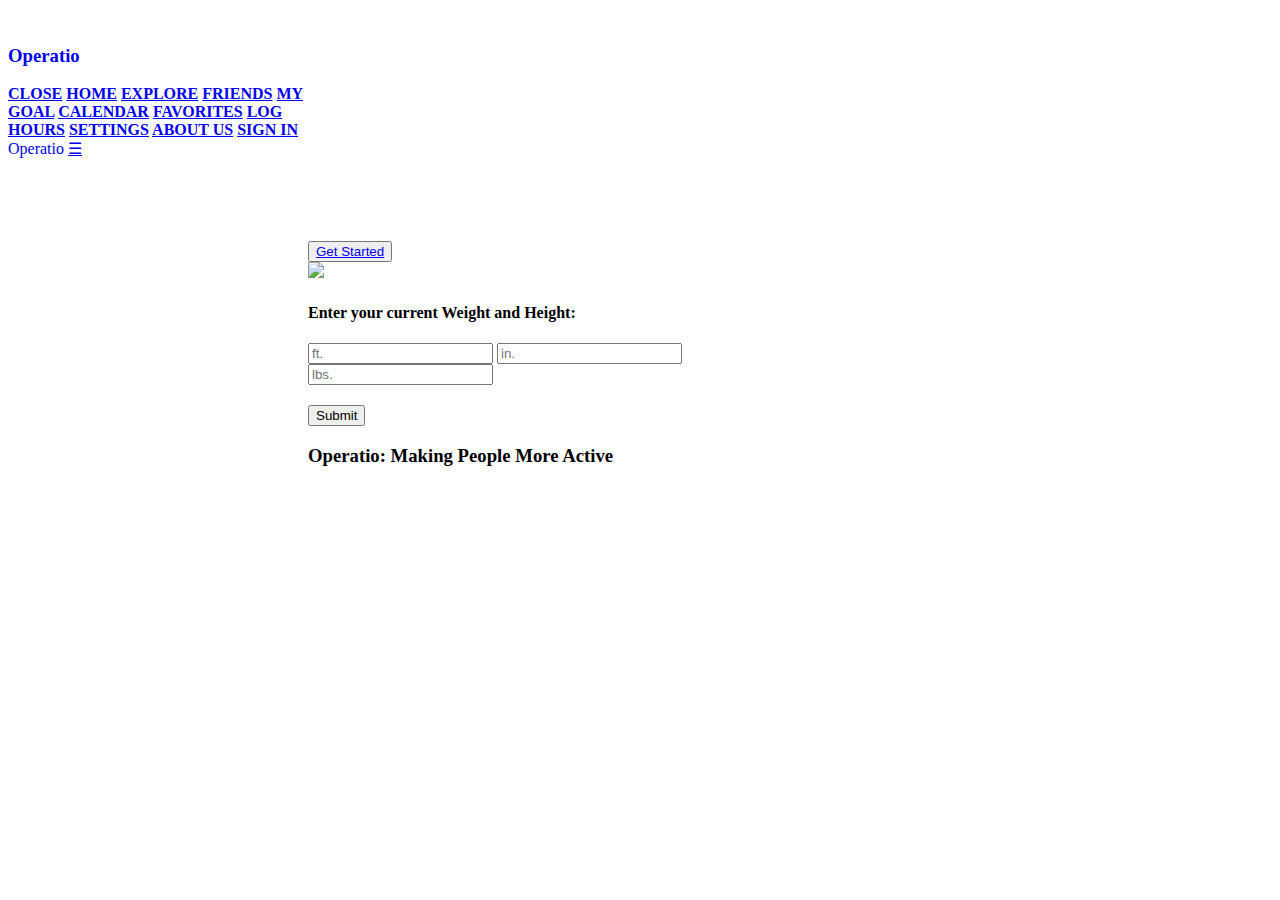
==== index.html @ da0522c0 "Added Calendar Feature" ====
<!DOCTYPE html>
<html lang="en">

<head>
	<title>Operatio</title>
	<meta charset="UTF-8">
	<meta name="viewport" content="width = device-width, initial-scale = 1">
	<link rel="stylesheet" href="/CSS/style.css">
	<link rel="stylesheet" href="/CSS/main.css">
	<link rel="manifest" href="manifest.json">
	<!-- iOS support -->
	<link rel="apple-touch-icon" href="/Images/Icon-96.png">
	<meta name="apple-mobile-web-app-status-bar" content="#FFE1C4">
	<!-- Icon -->
	<link rel="icon" href="/Images/Icon-96.png">
</head>

<body class="style-light-grey style-content" style="max-width:none">
	<!-- Menu -->
	<nav class="style-sidebar style-bar-block style-red style-text-white style-collapse style-top style-center" style="z-index: 3; width: 300px; font-weight: bold"
	 id="menu"><br>
      <h3 class = "style-padding-32 style-center"><a href = "/" style = "text-decoration: none"><b>Operatio</b></a></h3>
      <a href = "#" onclick = "closeMenu()" class = "style-bar-item style-button style-padding style-hide-large">CLOSE</a>
      <a href = "/" onclick = "closeMenu()" class = "style-bar-item style-button">HOME</a> 
      <a href = "/Explore" onclick = "closeMenu()" class = "style-bar-item style-button">EXPLORE</a> 
      <a href = "/Friends" onclick="closeMenu()" class = "style-bar-item style-button" >FRIENDS</a>
      <a href = "/Goal" onclick="closeMenu()" class = "style-bar-item style-button" >MY GOAL</a>
      <a href = "/Calendar" onclick = "closeMenu()" class = "style-bar-item style-button">CALENDAR</a>
      <a href = "/Favorites" onclick = "closeMenu()" class = "style-bar-item style-button">FAVORITES</a>
      <a href = "/LogHours" onclick="closeMenu()" class = "style-bar-item style-button" >LOG HOURS</a>
      <a href = "/Settings" onclick = "closeMenu()" class = "style-bar-item style-button">SETTINGS</a>
      <a href = "/About" onclick = "closeMenu()" class = "style-bar-item style-button">ABOUT US</a>
      <a href = "/SignIn" onclick = "closeMenu()" class = "style-bar-item style-button signInLink" style = "margin-top: 50px">SIGN IN</a>
    </nav>
    <!-- Top menu on small screens -->
    <header class = "style-container style-top style-hide-large style-white style-xlarge style-padding-16">
      <span class = "style-left style-padding"><a style = "text-decoration: none" href = "/index.html">Operatio</a></span>
      <a href = "#" class = "style-right style-button style-white" onclick = "openMenu()">☰</a>
    </header>

    <div class = "style-overlay style-hide-large style-animate-opacity" onclick = "closeMenu()" style = "cursor: pointer" title = "Close Side Menu" id = "menuOverlay"></div>

      <!-- !PAGE CONTENT! -->
      <div class = "style-main" style = "margin-left: 300px">

      <!-- Push down content on small screens --> 
    <div class = "style-hide-large" style = "margin-top: 83px"></div>
    <div class = "style-center">
      <button class = "style-center style-button style-red style-text-white style-margin"><a class = "style-button" href = "/GetStarted">Get Started</a></button>
      <br>
      <a href = "About/">
        <img src = "Images/Icon-96.png"></img>
      </a>
      <h4 id = "test">Enter your current Weight and Height:</h4>
      <input style = "style-input"type="number"id="heightf"placeholder="ft.">
      <input style = "style-input"type="number"id="heighti"placeholder="in."><br>
      <input style = "style-input" type="number"id="weight"placeholder="lbs."><br>
      <button id = "sWeight" style = "margin-top: 20px" onclick="logWeight();">Submit</button><br>
      <h4 id="wError" class="style-text-red" style="display: none">Please enter valid values.</h4>
      <!-- Footer -->
      <footer class = "style-container style-padding-32 style-text-red style-center">  
        <h3>Operatio: Making People More Active</h3>
      </footer>

      <!-- End page content -->
    </div>
    <script src="https://www.gstatic.com/firebasejs/7.23.0/firebase-app.js"></script>
    <script src="https://www.gstatic.com/firebasejs/7.23.0/firebase-firestore.js"></script>

    <!-- TODO: Add SDKs for Firebase products that you want to use
    https://firebase.google.com/docs/web/setup#available-libraries -->
    <script src="https://www.gstatic.com/firebasejs/7.23.0/firebase-analytics.js"></script>

    <script>
      // Your web app's Firebase configuration
      // For Firebase JS SDK v7.20.0 and later, measurementId is optional
      var firebaseConfig = {
        apiKey: "AIzaSyBCqqgtNa9h90k4p56YJ0u2ucygkqMv7SI",
        authDomain: "operatio-8c56e.firebaseapp.com",
        databaseURL: "https://operatio-8c56e.firebaseio.com",
        projectId: "operatio-8c56e",
        storageBucket: "operatio-8c56e.appspot.com",
        messagingSenderId: "247443151787",
        appId: "1:247443151787:web:e237deb933f278f07110ee",
        measurementId: "G-J17M6JB1N4"
      };
      // Initialize Firebase
      firebase.initializeApp(firebaseConfig);
      const db = firebase.firestore();
      firebase.analytics();
    </script>
    <script src = "/JavaScript/db.js"></script>
    <script src = "/app.js"></script>
    <script src = "/JavaScript/ui.js"></script>
  </body>
</html>
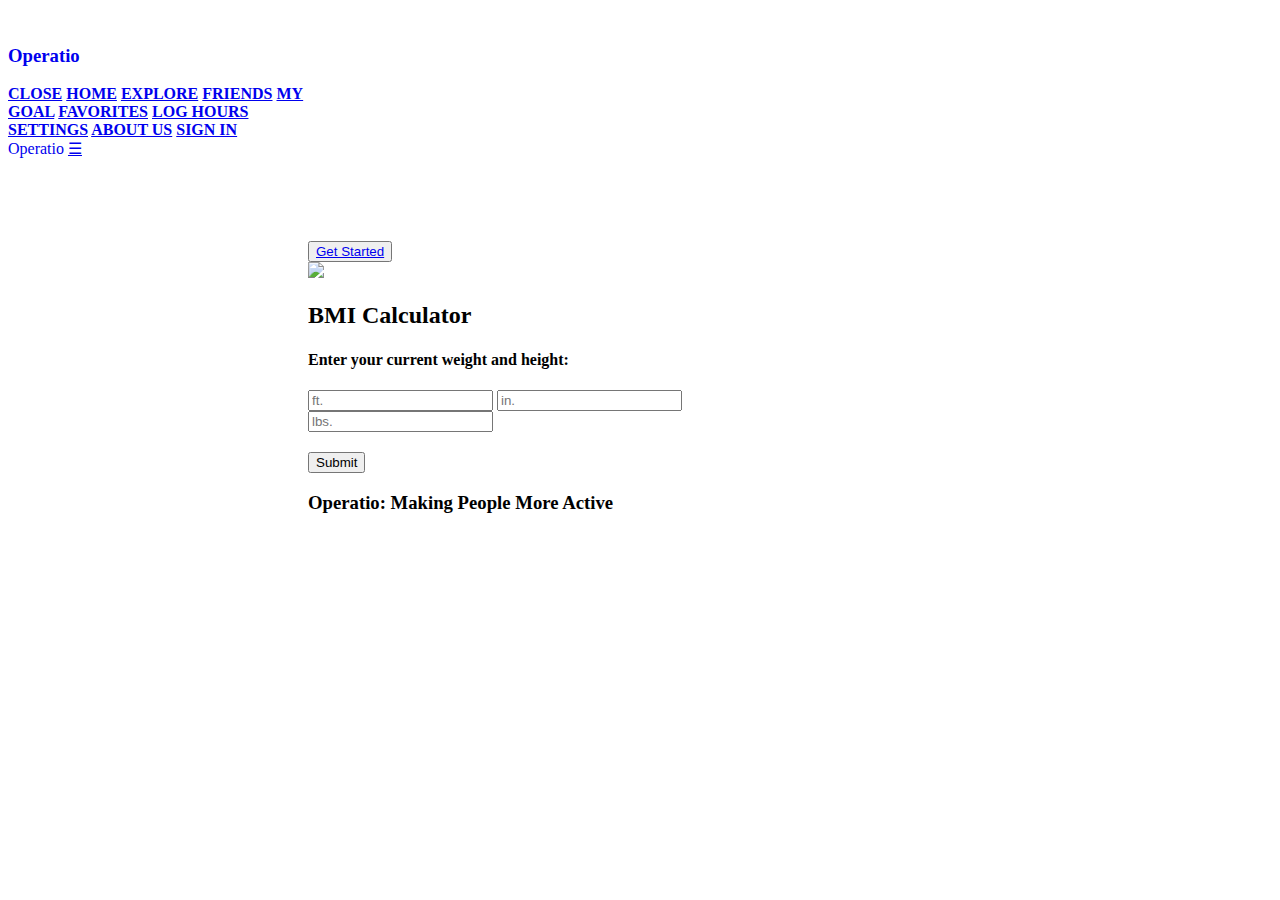
==== commit 71098a46: "Stuff" ====
--- a/index.html
+++ b/index.html
@@ -8,15 +8,12 @@
 	<link rel="stylesheet" href="/CSS/style.css">
 	<link rel="stylesheet" href="/CSS/main.css">
 	<link rel="manifest" href="manifest.json">
-	<!-- iOS support -->
 	<link rel="apple-touch-icon" href="/Images/Icon-96.png">
 	<meta name="apple-mobile-web-app-status-bar" content="#FFE1C4">
-	<!-- Icon -->
 	<link rel="icon" href="/Images/Icon-96.png">
 </head>
 
 <body class="style-light-grey style-content" style="max-width:none">
-	<!-- Menu -->
 	<nav class="style-sidebar style-bar-block style-red style-text-white style-collapse style-top style-center" style="z-index: 3; width: 300px; font-weight: bold"
 	 id="menu"><br>
       <h3 class = "style-padding-32 style-center"><a href = "/" style = "text-decoration: none"><b>Operatio</b></a></h3>
@@ -25,14 +22,12 @@
       <a href = "/Explore" onclick = "closeMenu()" class = "style-bar-item style-button">EXPLORE</a> 
       <a href = "/Friends" onclick="closeMenu()" class = "style-bar-item style-button" >FRIENDS</a>
       <a href = "/Goal" onclick="closeMenu()" class = "style-bar-item style-button" >MY GOAL</a>
-      <a href = "/Calendar" onclick = "closeMenu()" class = "style-bar-item style-button">CALENDAR</a>
       <a href = "/Favorites" onclick = "closeMenu()" class = "style-bar-item style-button">FAVORITES</a>
       <a href = "/LogHours" onclick="closeMenu()" class = "style-bar-item style-button" >LOG HOURS</a>
       <a href = "/Settings" onclick = "closeMenu()" class = "style-bar-item style-button">SETTINGS</a>
       <a href = "/About" onclick = "closeMenu()" class = "style-bar-item style-button">ABOUT US</a>
       <a href = "/SignIn" onclick = "closeMenu()" class = "style-bar-item style-button signInLink" style = "margin-top: 50px">SIGN IN</a>
     </nav>
-    <!-- Top menu on small screens -->
     <header class = "style-container style-top style-hide-large style-white style-xlarge style-padding-16">
       <span class = "style-left style-padding"><a style = "text-decoration: none" href = "/index.html">Operatio</a></span>
       <a href = "#" class = "style-right style-button style-white" onclick = "openMenu()">☰</a>
@@ -40,10 +35,8 @@
 
     <div class = "style-overlay style-hide-large style-animate-opacity" onclick = "closeMenu()" style = "cursor: pointer" title = "Close Side Menu" id = "menuOverlay"></div>
 
-      <!-- !PAGE CONTENT! -->
       <div class = "style-main" style = "margin-left: 300px">
 
-      <!-- Push down content on small screens --> 
     <div class = "style-hide-large" style = "margin-top: 83px"></div>
     <div class = "style-center">
       <button class = "style-center style-button style-red style-text-white style-margin"><a class = "style-button" href = "/GetStarted">Get Started</a></button>
@@ -51,46 +44,19 @@
       <a href = "About/">
         <img src = "Images/Icon-96.png"></img>
       </a>
-      <h4 id = "test">Enter your current Weight and Height:</h4>
+      <h2>BMI Calculator</h2>
+      <h4 id = "test">Enter your current weight and height: </h4>
       <input style = "style-input"type="number"id="heightf"placeholder="ft.">
       <input style = "style-input"type="number"id="heighti"placeholder="in."><br>
       <input style = "style-input" type="number"id="weight"placeholder="lbs."><br>
       <button id = "sWeight" style = "margin-top: 20px" onclick="logWeight();">Submit</button><br>
       <h4 id="wError" class="style-text-red" style="display: none">Please enter valid values.</h4>
-      <!-- Footer -->
       <footer class = "style-container style-padding-32 style-text-red style-center">  
         <h3>Operatio: Making People More Active</h3>
       </footer>
 
-      <!-- End page content -->
     </div>
-    <script src="https://www.gstatic.com/firebasejs/7.23.0/firebase-app.js"></script>
-    <script src="https://www.gstatic.com/firebasejs/7.23.0/firebase-firestore.js"></script>
-
-    <!-- TODO: Add SDKs for Firebase products that you want to use
-    https://firebase.google.com/docs/web/setup#available-libraries -->
-    <script src="https://www.gstatic.com/firebasejs/7.23.0/firebase-analytics.js"></script>
-
-    <script>
-      // Your web app's Firebase configuration
-      // For Firebase JS SDK v7.20.0 and later, measurementId is optional
-      var firebaseConfig = {
-        apiKey: "AIzaSyBCqqgtNa9h90k4p56YJ0u2ucygkqMv7SI",
-        authDomain: "operatio-8c56e.firebaseapp.com",
-        databaseURL: "https://operatio-8c56e.firebaseio.com",
-        projectId: "operatio-8c56e",
-        storageBucket: "operatio-8c56e.appspot.com",
-        messagingSenderId: "247443151787",
-        appId: "1:247443151787:web:e237deb933f278f07110ee",
-        measurementId: "G-J17M6JB1N4"
-      };
-      // Initialize Firebase
-      firebase.initializeApp(firebaseConfig);
-      const db = firebase.firestore();
-      firebase.analytics();
-    </script>
-    <script src = "/JavaScript/db.js"></script>
     <script src = "/app.js"></script>
-    <script src = "/JavaScript/ui.js"></script>
+    <script src = "/JavaScript/main.js"></script>
   </body>
 </html>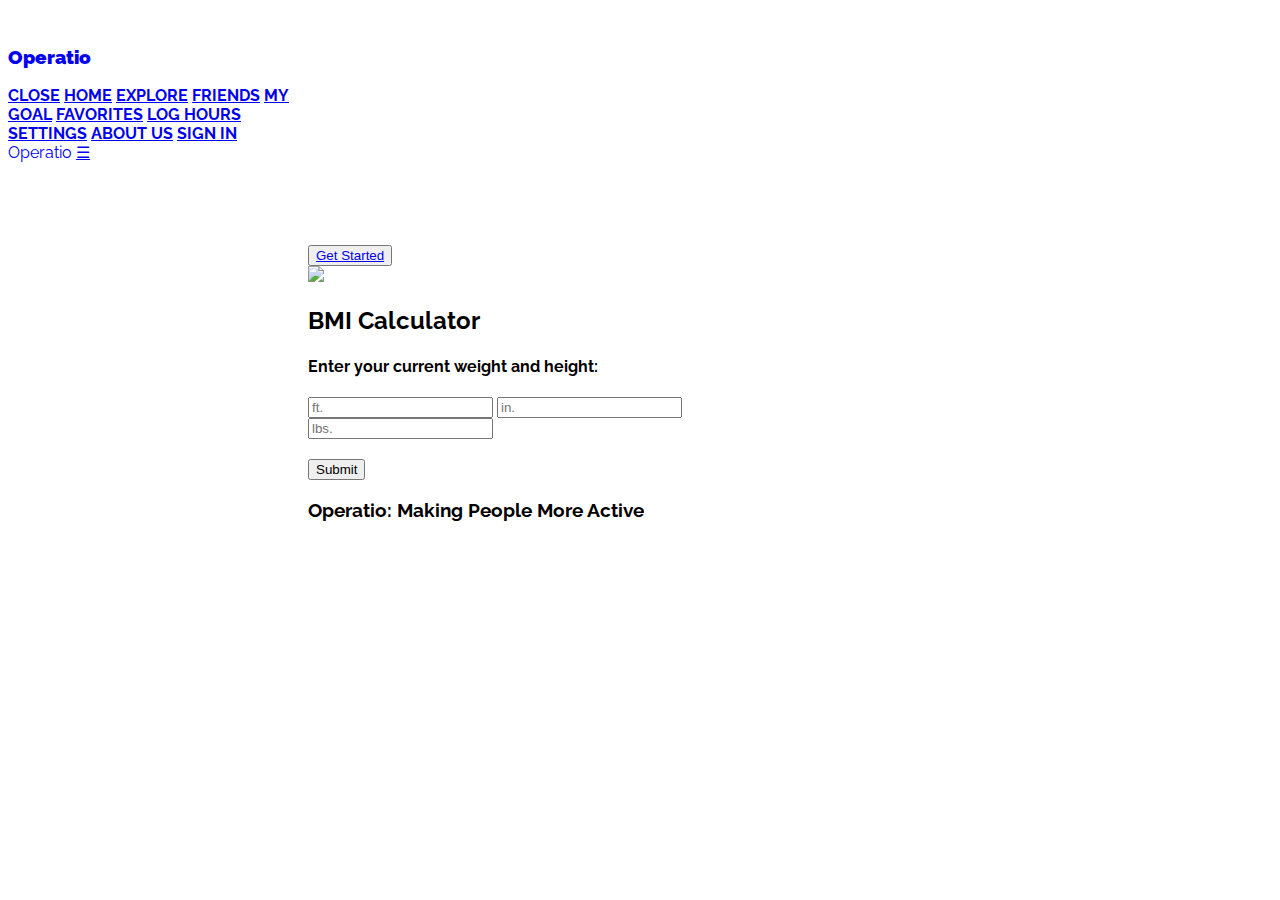
==== commit f3264ff0: "Stuff" ====
--- a/index.html
+++ b/index.html
@@ -46,8 +46,8 @@
       </a>
       <h2>BMI Calculator</h2>
       <h4 id = "test">Enter your current weight and height: </h4>
-      <input style = "style-input"type="number"id="heightf"placeholder="ft.">
-      <input style = "style-input"type="number"id="heighti"placeholder="in."><br>
+      <input style = "style-input"type="number"id="heightFeet"placeholder="ft.">
+      <input style = "style-input"type="number"id="heightInches"placeholder="in."><br>
       <input style = "style-input" type="number"id="weight"placeholder="lbs."><br>
       <button id = "sWeight" style = "margin-top: 20px" onclick="logWeight();">Submit</button><br>
       <h4 id="wError" class="style-text-red" style="display: none">Please enter valid values.</h4>
--- a/CSS/main.css
+++ b/CSS/main.css
@@ -0,0 +1,11 @@
+@import url("https://fonts.googleapis.com/css?family=Raleway");
+@import url('https://fonts.googleapis.com/css2?family=Dancing+Script:wght@700&display=swap');
+body, h1, h2, h3, h4, h5, label {
+  font-family: "Raleway", sans-serif;
+}
+#hide {
+  display: none;
+}
+.cursive {
+  font-family: "Dancing Script", cursive;
+}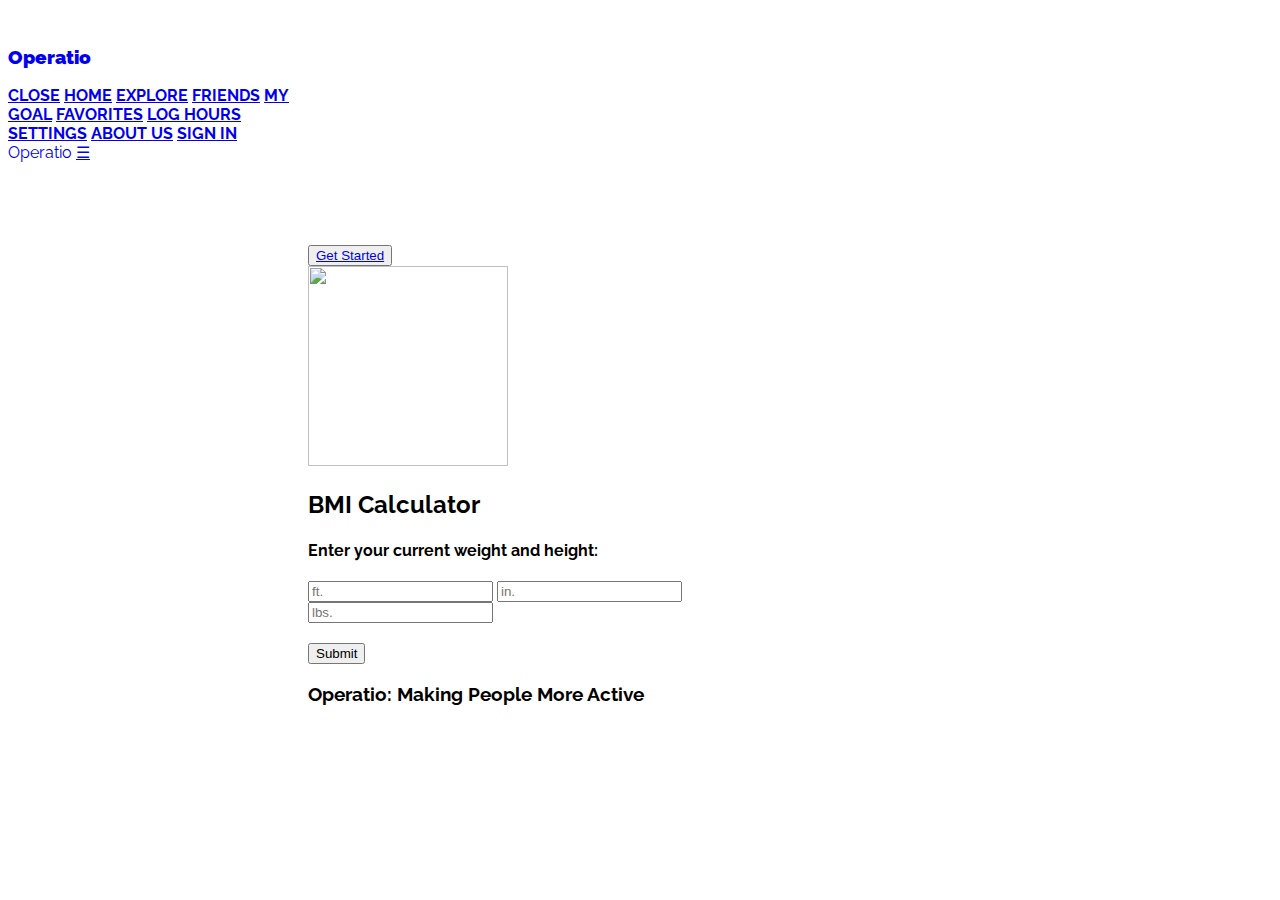
==== commit 089322ad: "Stuff" ====
--- a/index.html
+++ b/index.html
@@ -8,9 +8,9 @@
 	<link rel="stylesheet" href="/CSS/style.css">
 	<link rel="stylesheet" href="/CSS/main.css">
 	<link rel="manifest" href="manifest.json">
-	<link rel="apple-touch-icon" href="/Images/Icon-96.png">
+	<link rel="apple-touch-icon" href="/Images/Logo.svg">
 	<meta name="apple-mobile-web-app-status-bar" content="#FFE1C4">
-	<link rel="icon" href="/Images/Icon-96.png">
+	<link rel="icon" href="/Images/Logo.svg">
 </head>
 
 <body class="style-light-grey style-content" style="max-width:none">
@@ -42,7 +42,7 @@
       <button class = "style-center style-button style-red style-text-white style-margin"><a class = "style-button" href = "/GetStarted">Get Started</a></button>
       <br>
       <a href = "About/">
-        <img src = "Images/Icon-96.png"></img>
+        <img src = "Images/Logo.svg" width="200" height="200"></img>
       </a>
       <h2>BMI Calculator</h2>
       <h4 id = "test">Enter your current weight and height: </h4>
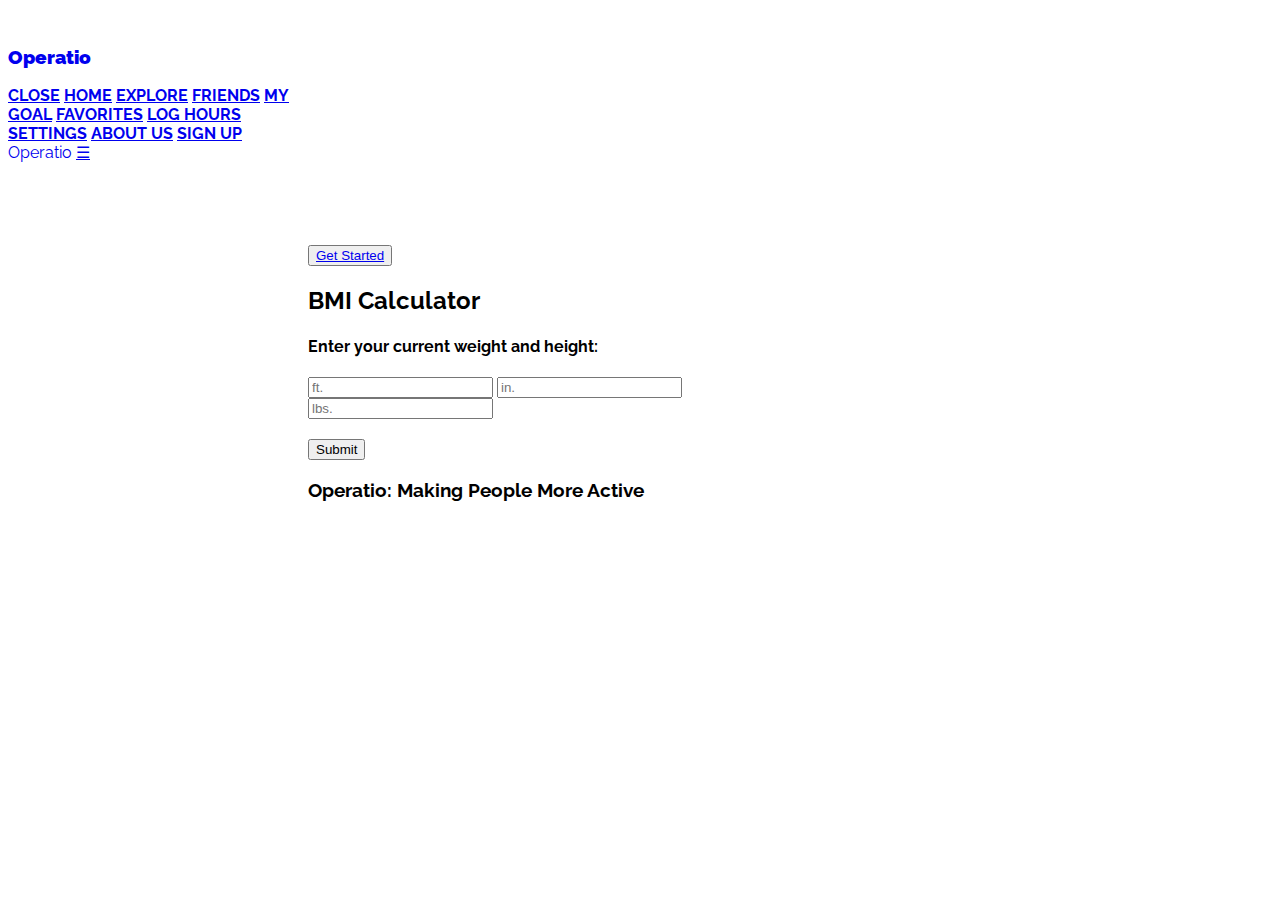
==== commit ea4cf097: "Fixed bugs" ====
--- a/index.html
+++ b/index.html
@@ -7,10 +7,6 @@
 	<meta name="viewport" content="width = device-width, initial-scale = 1">
 	<link rel="stylesheet" href="/CSS/style.css">
 	<link rel="stylesheet" href="/CSS/main.css">
-	<link rel="manifest" href="manifest.json">
-	<link rel="apple-touch-icon" href="/Images/Logo.svg">
-	<meta name="apple-mobile-web-app-status-bar" content="#FFE1C4">
-	<link rel="icon" href="/Images/Logo.svg">
 </head>
 
 <body class="style-light-grey style-content" style="max-width:none">
@@ -26,7 +22,7 @@
       <a href = "/LogHours" onclick="closeMenu()" class = "style-bar-item style-button" >LOG HOURS</a>
       <a href = "/Settings" onclick = "closeMenu()" class = "style-bar-item style-button">SETTINGS</a>
       <a href = "/About" onclick = "closeMenu()" class = "style-bar-item style-button">ABOUT US</a>
-      <a href = "/SignIn" onclick = "closeMenu()" class = "style-bar-item style-button signInLink" style = "margin-top: 50px">SIGN IN</a>
+      <a href = "/SignUp" onclick = "closeMenu()" class = "style-bar-item style-button signInLink" style = "margin-top: 50px">SIGN UP</a>
     </nav>
     <header class = "style-container style-top style-hide-large style-white style-xlarge style-padding-16">
       <span class = "style-left style-padding"><a style = "text-decoration: none" href = "/index.html">Operatio</a></span>
@@ -41,9 +37,11 @@
     <div class = "style-center">
       <button class = "style-center style-button style-red style-text-white style-margin"><a class = "style-button" href = "/GetStarted">Get Started</a></button>
       <br>
+			<!--
       <a href = "About/">
         <img src = "Images/Logo.svg" width="200" height="200"></img>
       </a>
+			-->
       <h2>BMI Calculator</h2>
       <h4 id = "test">Enter your current weight and height: </h4>
       <input style = "style-input"type="number"id="heightFeet"placeholder="ft.">
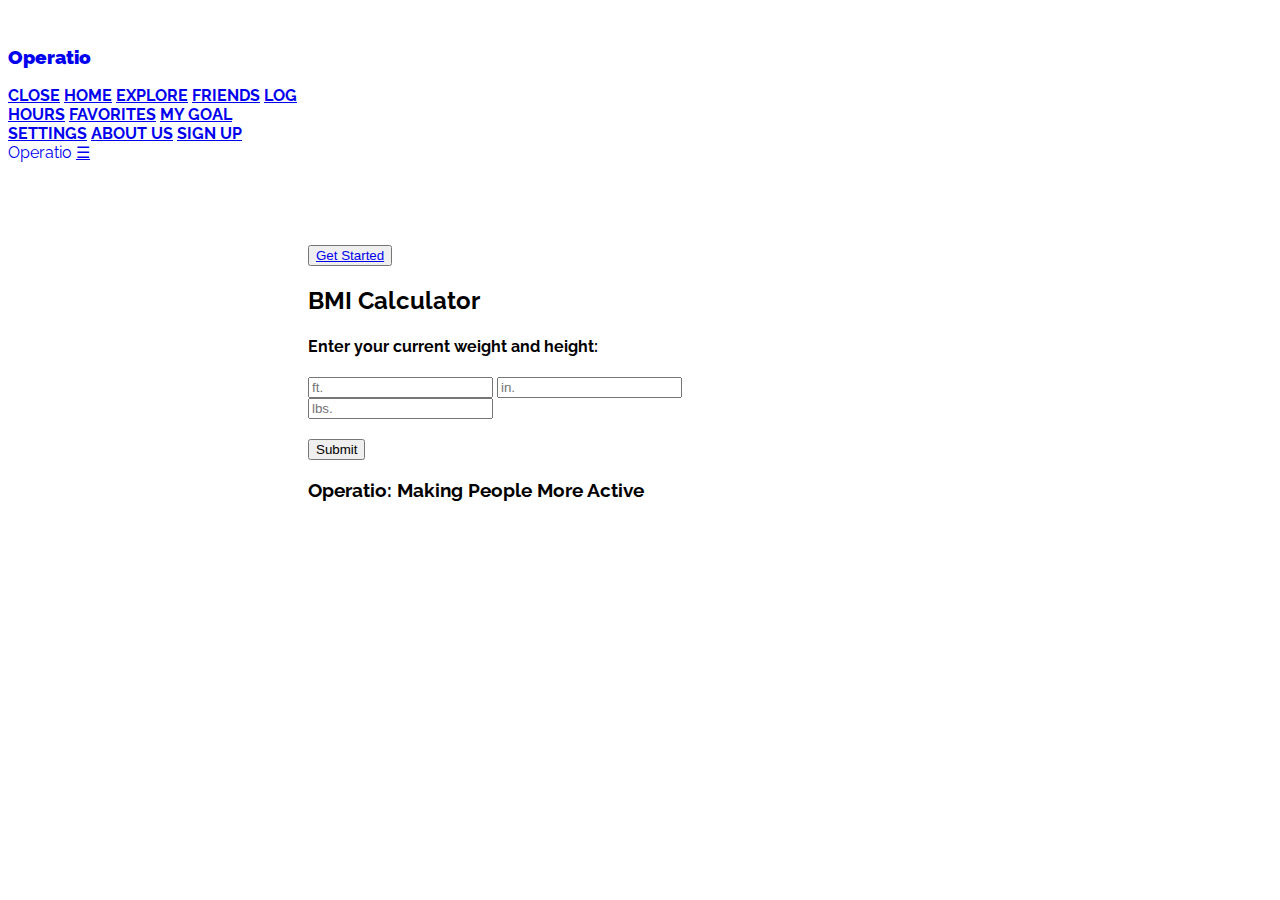
==== commit bc3683fa: "Finilaziation yea" ====
--- a/index.html
+++ b/index.html
@@ -17,9 +17,9 @@
       <a href = "/" onclick = "closeMenu()" class = "style-bar-item style-button">HOME</a> 
       <a href = "/Explore" onclick = "closeMenu()" class = "style-bar-item style-button">EXPLORE</a> 
       <a href = "/Friends" onclick="closeMenu()" class = "style-bar-item style-button" >FRIENDS</a>
+      <a href = "/LogHours" onclick="closeMenu()" class = "style-bar-item style-button" >LOG HOURS</a>
+      <a href = "/Favorites" onclick = "closeMenu()" class = "style-bar-item style-button">FAVORITES</a>
       <a href = "/Goal" onclick="closeMenu()" class = "style-bar-item style-button" >MY GOAL</a>
-      <a href = "/Favorites" onclick = "closeMenu()" class = "style-bar-item style-button">FAVORITES</a>
-      <a href = "/LogHours" onclick="closeMenu()" class = "style-bar-item style-button" >LOG HOURS</a>
       <a href = "/Settings" onclick = "closeMenu()" class = "style-bar-item style-button">SETTINGS</a>
       <a href = "/About" onclick = "closeMenu()" class = "style-bar-item style-button">ABOUT US</a>
       <a href = "/SignUp" onclick = "closeMenu()" class = "style-bar-item style-button signInLink" style = "margin-top: 50px">SIGN UP</a>
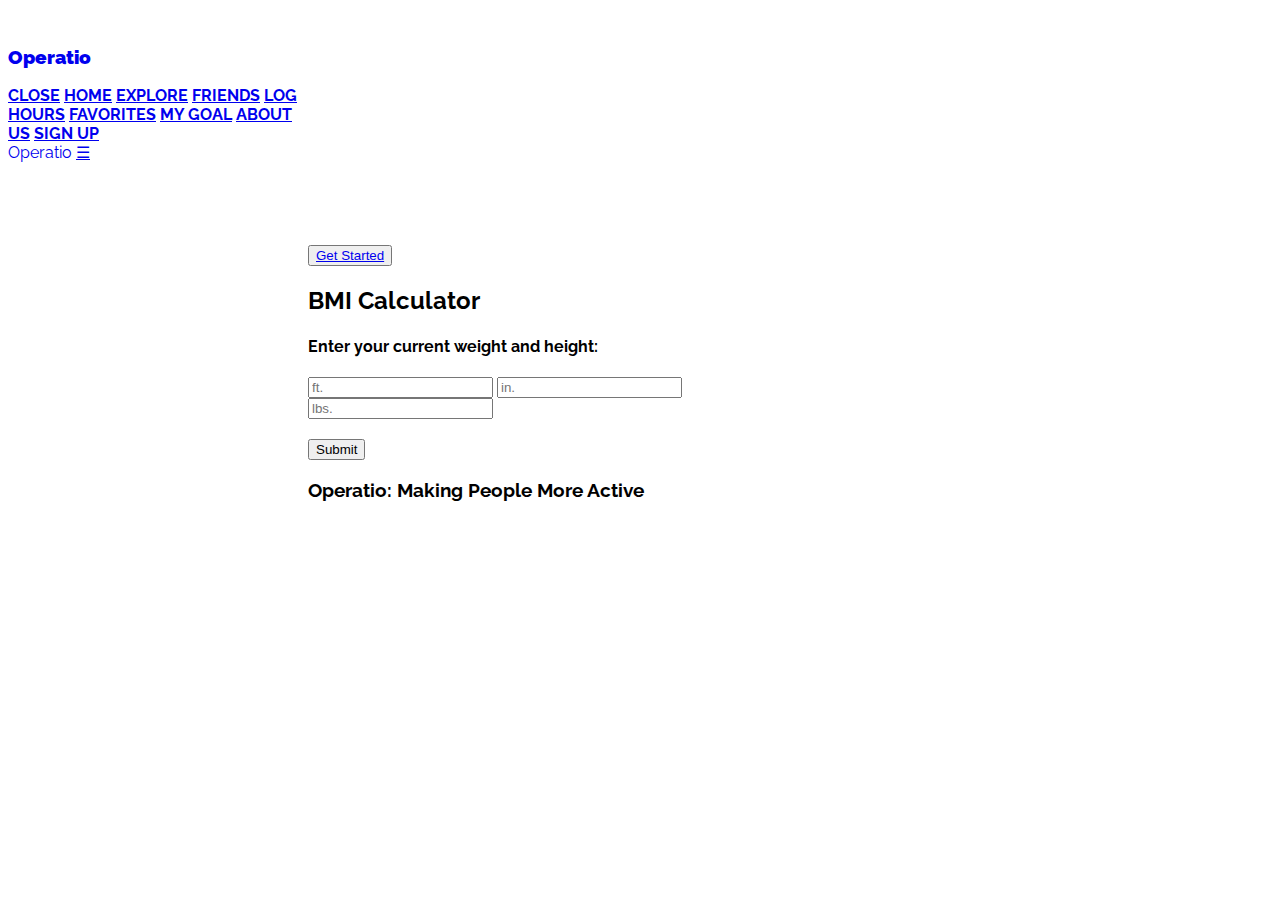
==== commit e0c6168f: "Deletinge Everrthingie" ====
--- a/index.html
+++ b/index.html
@@ -20,7 +20,6 @@
       <a href = "/LogHours" onclick="closeMenu()" class = "style-bar-item style-button" >LOG HOURS</a>
       <a href = "/Favorites" onclick = "closeMenu()" class = "style-bar-item style-button">FAVORITES</a>
       <a href = "/Goal" onclick="closeMenu()" class = "style-bar-item style-button" >MY GOAL</a>
-      <a href = "/Settings" onclick = "closeMenu()" class = "style-bar-item style-button">SETTINGS</a>
       <a href = "/About" onclick = "closeMenu()" class = "style-bar-item style-button">ABOUT US</a>
       <a href = "/SignUp" onclick = "closeMenu()" class = "style-bar-item style-button signInLink" style = "margin-top: 50px">SIGN UP</a>
     </nav>
--- a/CSS/main.css
+++ b/CSS/main.css
@@ -1,11 +1,30 @@
 @import url("https://fonts.googleapis.com/css?family=Raleway");
 @import url('https://fonts.googleapis.com/css2?family=Dancing+Script:wght@700&display=swap');
+
 body, h1, h2, h3, h4, h5, label {
   font-family: "Raleway", sans-serif;
 }
+
 #hide {
   display: none;
 }
+
 .cursive {
   font-family: "Dancing Script", cursive;
+}
+
+.loader {
+  border: 16px solid #b3b3b3;
+  border-top: 16px solid #f44336;
+  border-radius: 50%;
+  width: 120px;
+  height: 120px;
+  animation: spin 2s linear infinite;
+  margin: 0 auto;
+}
+
+
+@keyframes spin {
+  0% { transform: rotate(0deg); }
+  100% { transform: rotate(360deg); }
 }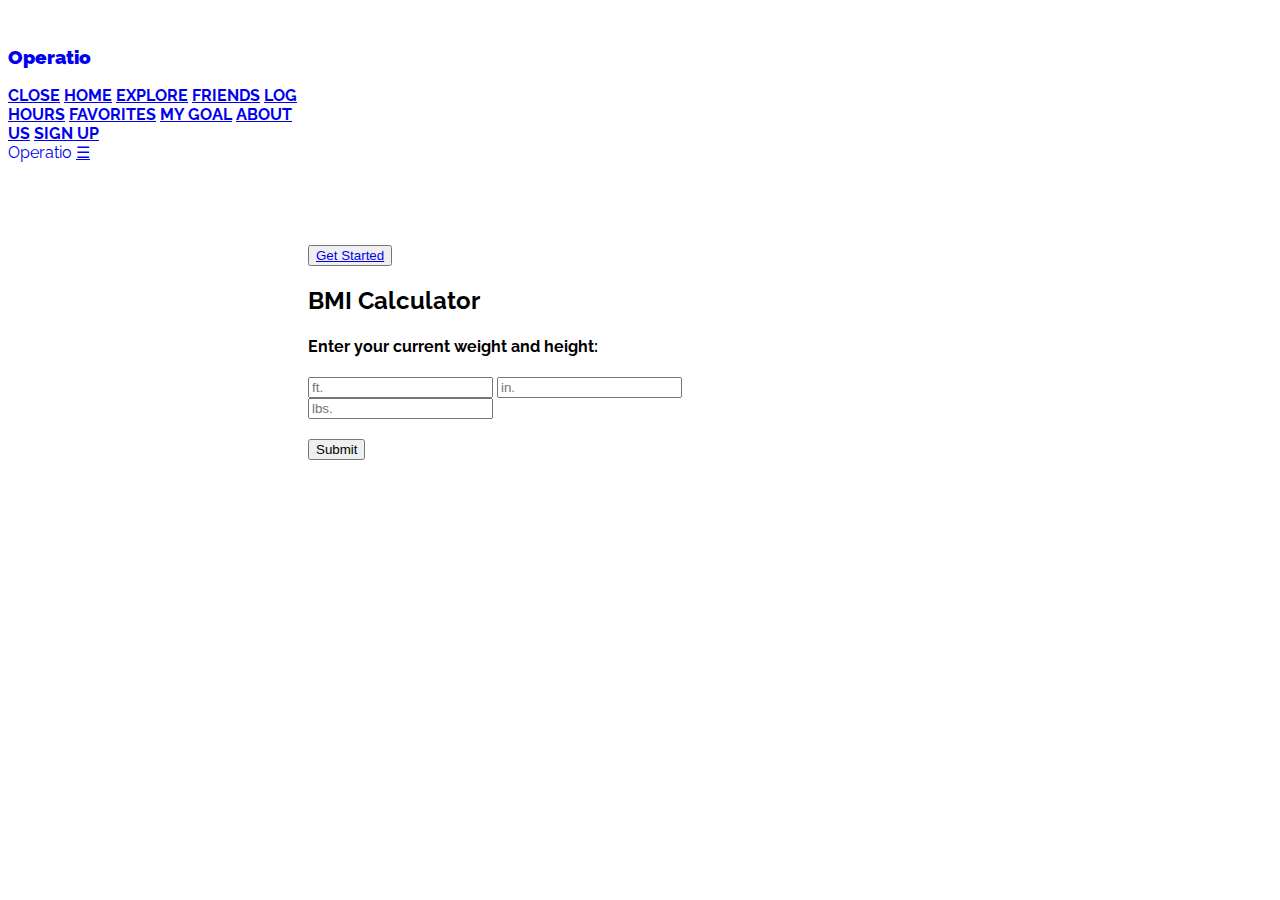
==== commit 1f193133: "STUFEEEEYEA" ====
--- a/index.html
+++ b/index.html
@@ -48,9 +48,6 @@
       <input style = "style-input" type="number"id="weight"placeholder="lbs."><br>
       <button id = "sWeight" style = "margin-top: 20px" onclick="logWeight();">Submit</button><br>
       <h4 id="wError" class="style-text-red" style="display: none">Please enter valid values.</h4>
-      <footer class = "style-container style-padding-32 style-text-red style-center">  
-        <h3>Operatio: Making People More Active</h3>
-      </footer>
 
     </div>
     <script src = "/app.js"></script>
